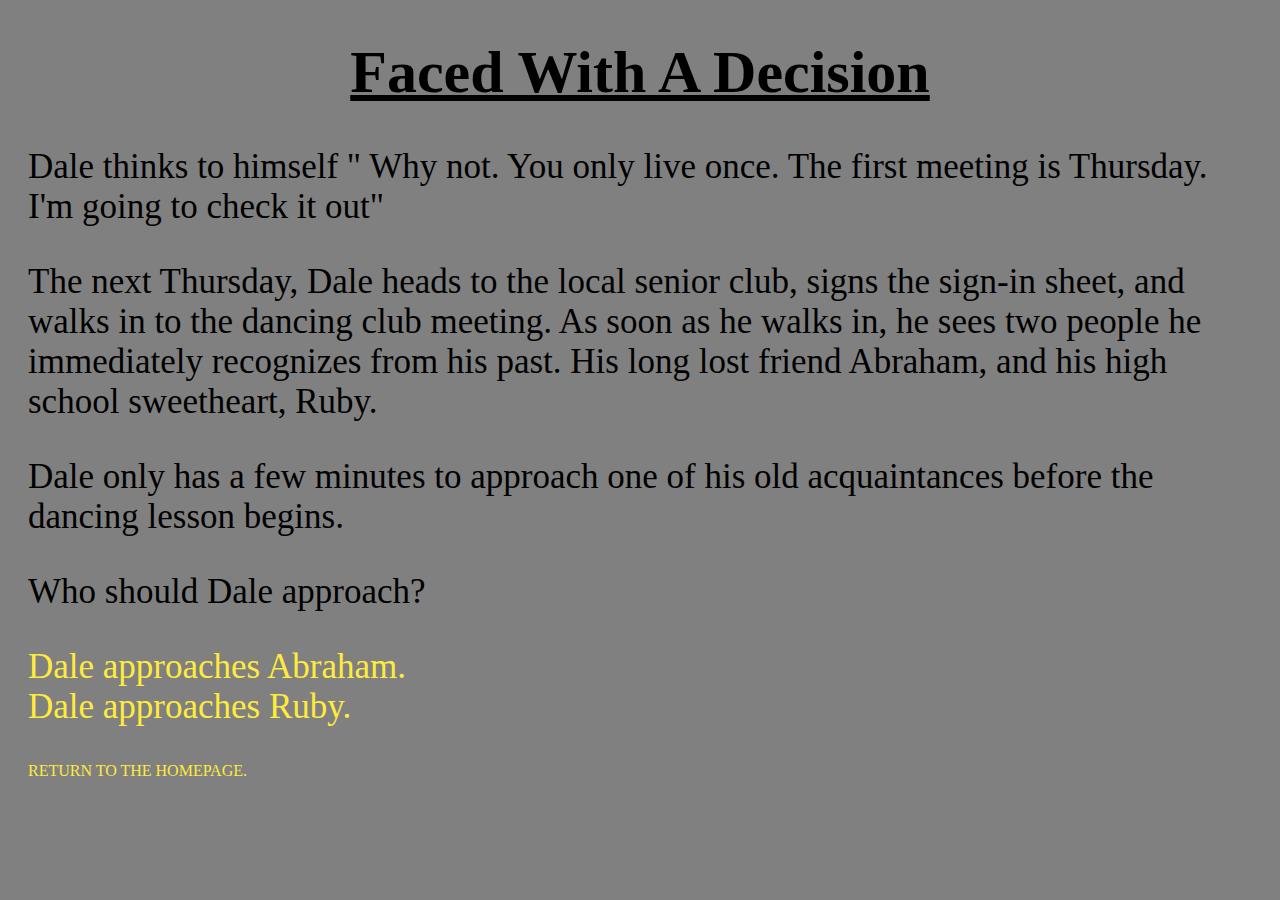
==== GoDance.html @ 885ae0a3 "Add files via upload" ====
<html>
  <head>
    <title>Dale goes to the dancing club</title>
    <link href="style.css" rel="stylesheet" type="text/css"/>
  </head>

  <body>
    <h1><center><u>Faced With A Decision</u></center> </h1>
    <p>
    Dale thinks to himself " Why not.  You only live once.  The first meeting is Thursday.  I'm going to check it out"
    </p>
    <p>
    The next Thursday, Dale heads to the local senior club, signs the sign-in sheet, and walks in to the dancing club meeting.
    As soon as he walks in, he sees two people he immediately recognizes from his past.
    His long lost friend Abraham, and his high school sweetheart, Ruby.
    </p>
    <p>
    Dale only has a few minutes to approach one of his old acquaintances before the dancing lesson begins.
    </p>
    <p>
    Who should Dale approach?
    <p>
      <a href="GoDanceAbraham.html">Dale approaches Abraham.</a></br>
      <a href="GoDanceRuby.html">Dale approaches Ruby.</a></br>
    </p>
  </body>
  <a href="index.html">RETURN TO THE HOMEPAGE.</a></br>
</html>
---- style.css ----
body {
background-color: gray;
padding: 20px;
padding-top: 30px;
}


h1 {
   font-size: 60px;
}

h2 {
   font-size: 100px;
}

p {
  font-size: 35px;
}



a {
  color: #ffeb3b;
  text-decoration: none;


a:hover {
  color: #0000ff;
  text-decoration: underline;
}
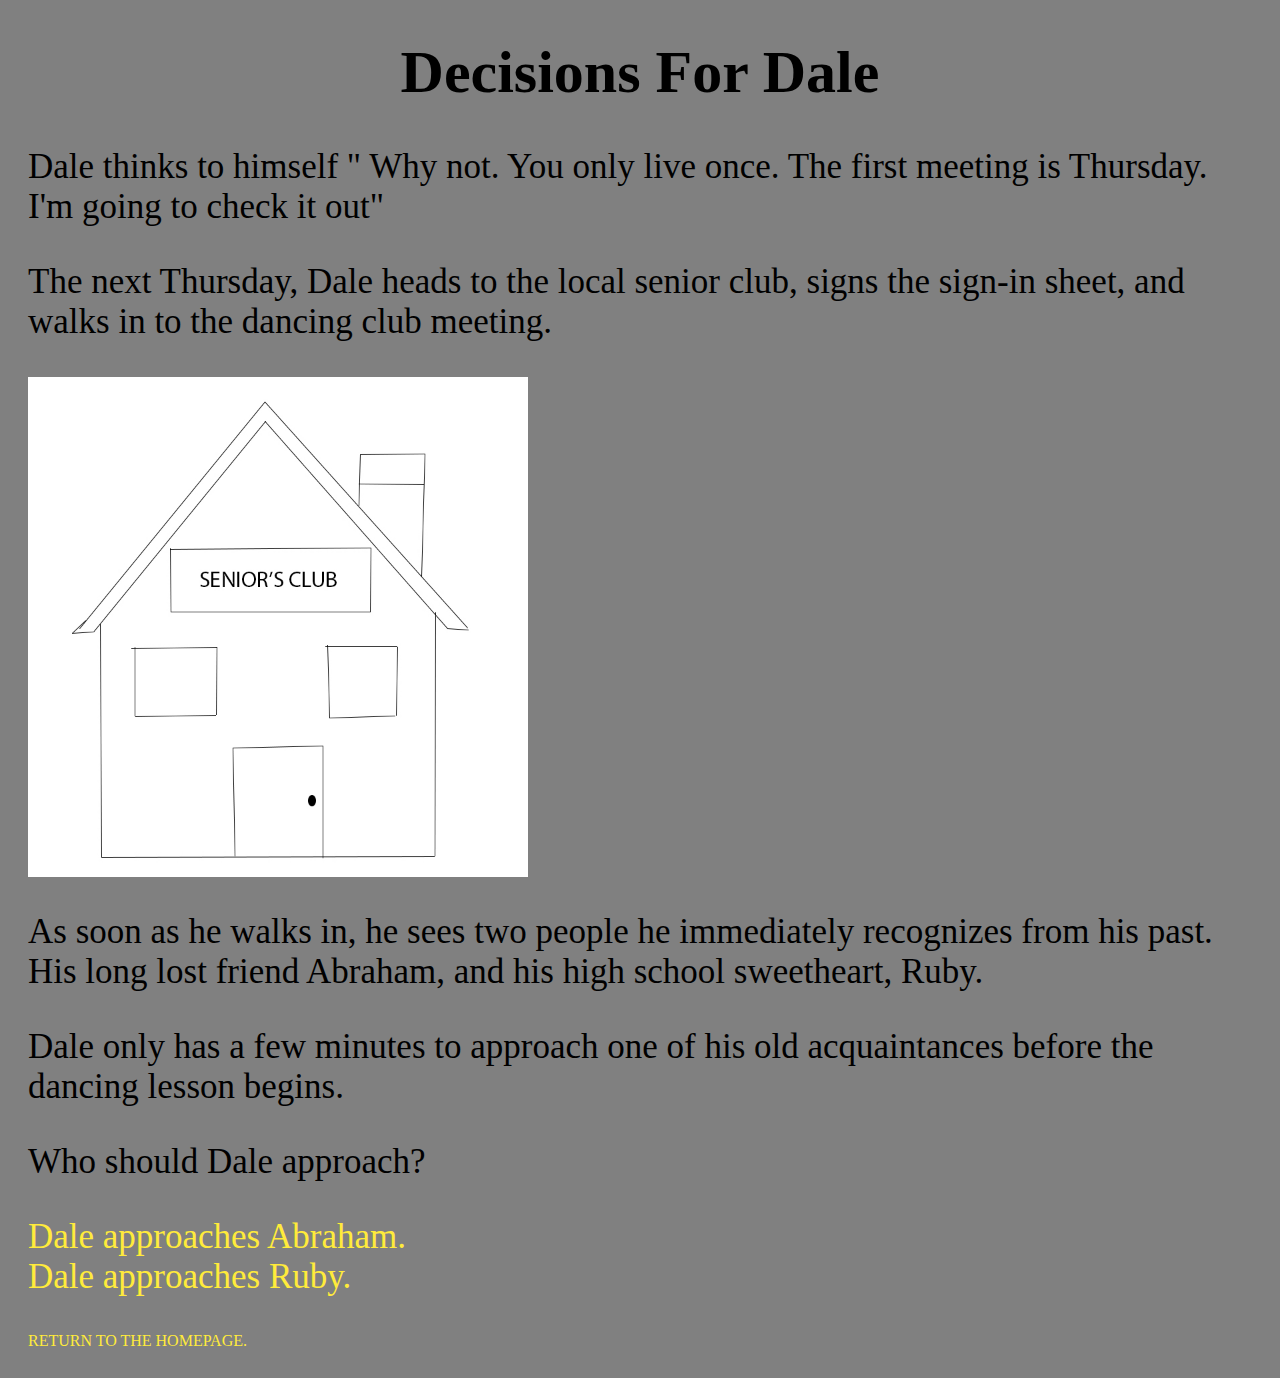
==== commit d18ced1b: "Add files via upload" ====
--- a/GoDance.html
+++ b/GoDance.html
@@ -5,15 +5,20 @@
   </head>
 
   <body>
-    <h1><center><u>Faced With A Decision</u></center> </h1>
+    <h1><center>Decisions For Dale</center> </h1>
     <p>
     Dale thinks to himself " Why not.  You only live once.  The first meeting is Thursday.  I'm going to check it out"
     </p>
     <p>
     The next Thursday, Dale heads to the local senior club, signs the sign-in sheet, and walks in to the dancing club meeting.
+    </p>
+
+      <img src="SeniorClub.jpg" alt="The Senior Club" width="500" height="500">
+        <p>
     As soon as he walks in, he sees two people he immediately recognizes from his past.
     His long lost friend Abraham, and his high school sweetheart, Ruby.
     </p>
+
     <p>
     Dale only has a few minutes to approach one of his old acquaintances before the dancing lesson begins.
     </p>
